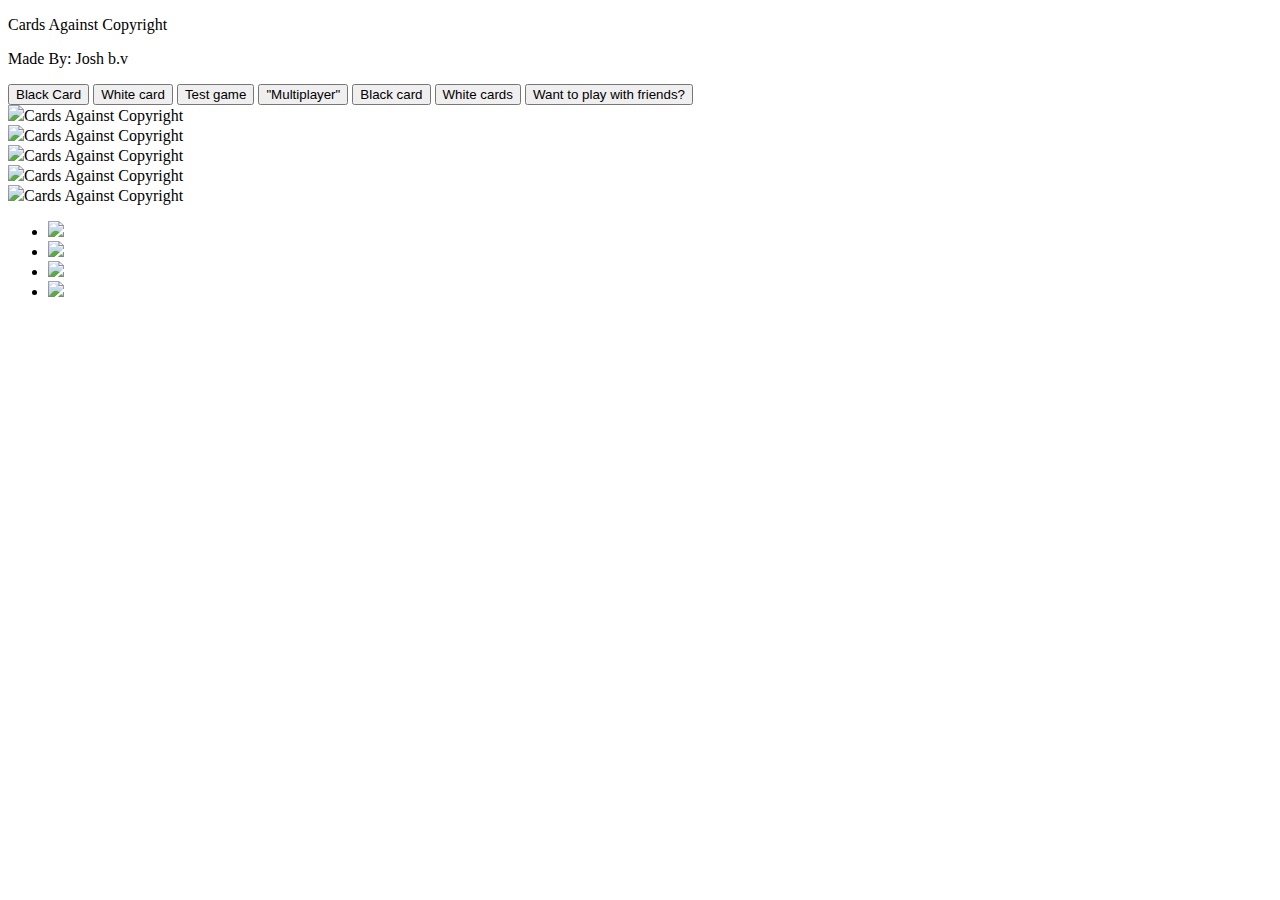
==== index.html @ a8fd8ab8 "Rename CAC.html to index.html" ====
<!DOCTYPE html>
<html lang="en">

<head>
    <meta charset="UTF-8">
    <meta http-equiv="X-UA-Compatible" content="IE=edge">
    <meta name="viewport" content="width=device-width, initial-scale=1.0">
    <title>Cards Against Copyright</title>
    <script type="text/javascript" src="CAC.js"></script>
    <link href="https://fonts.googleapis.com/css?family=Roboto:100" rel="stylesheet">
    <link id="css" href="" rel="stylesheet">
    <link href="cah-removebg.png" rel="icon">
</head>

<body onload="cah()">
    <p id='head' class='header'>Cards Against Copyright</p>
    <p id='name' class='name'>Made By: Josh b.v</p>
    <a href="Black_card.html"><button class="bcard" id="bcard">Black Card</button></a>
    <a href="White_card.html"><button class="wcard" id="wcard">White card</button></a>
    <button class="start" id="start" onclick="start()">Test game</button>
    <button class="multi" id="multi" onclick="multi()">"Multiplayer"</button>
    <button class="black" onclick="black()" id="black">Black card</button>
    <button class="white" onclick="white()" id="white">White cards</button>
    <button class="multi2" onclick="multi()" id="multi2">Want to play with friends?</button>
    <div class="card" id="card">
        <label id="text" class="text"></label>
        <span id="logo" class="logo"><img src="cah-removebg.png" id="img"><label class="cah" id="cah">Cards Against
                Copyright</label></span>
    </div>
    <div class="cards" id="cards">
        <div class="white1" id="white1">
            <label id="text1" class="text1"></label>
            <span id="logo1" class="logo1"><img src="cah-removebg.png" id="img"><label class="cah1" id="cah1">Cards
                    Against Copyright</label></span>
        </div>
        <div class="white2" id="white2">
            <label id="text2" class="text2"></label>
            <span id="logo2" class="logo2"><img src="cah-removebg.png" id="img"><label class="cah2" id="cah2">Cards
                    Against Copyright</label></span>
        </div>
        <div class="white3" id="white3">
            <label id="text3" class="text3"></label>
            <span id="logo3" class="logo3"><img src="cah-removebg.png" id="img"><label class="cah3" id="cah3">Cards
                    Against Copyright</label></span>
        </div>
        <div class="white4" id="white4">
            <label id="text4" class="text4"></label>
            <span id="logo4" class="logo4"><img src="cah-removebg.png" id="img"><label class="cah4" id="cah4">Cards
                    Against Copyright</label></span>
        </div>
    </div>
    <span id="inst" class="inst"></span>

    <div class="bar" id="bar">
        <ul>
            <li><a href="https://github.com/Joshbv6" target="_blank"><img src="gh1.png"></a></li>
            <li><a href="https://www.linkedin.com/in/joshua-bañón-valera-86b986231/" target="_blank"><img src="ln1.png"></li>
            <li><a href="https://www.instagram.com/joshbv6/?hl=es" target="_blank"><img src="ig1.png"></li>
            <li><a href="mailto:joshuabanonvalera@hotmail.com?Subject=Hey!! I've seen your page!!" target="_blank"><img src="em1.png"></li>
        </ul>
    </div>

    <div class='light x1'></div>
    <div class='light x2'></div>
    <div class='light x3'></div>
    <div class='light x4'></div>
    <div class='light x5'></div>
    <div class='light x6'></div>
    <div class='light x7'></div>
    <div class='light x8'></div>
    <div class='light x9'></div>
</body>

</html>
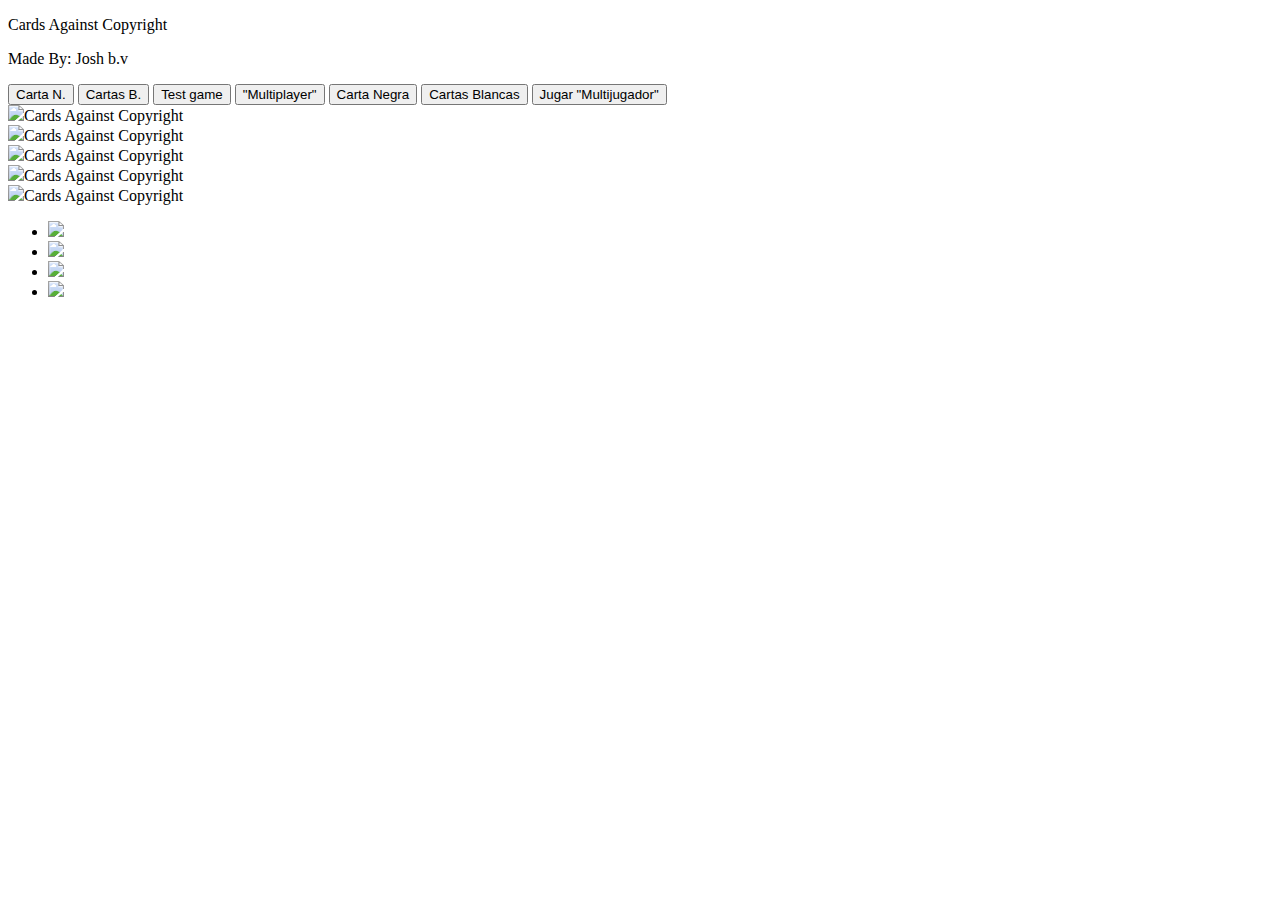
==== commit d781d21e: "Update index.html" ====
--- a/index.html
+++ b/index.html
@@ -15,13 +15,13 @@
 <body onload="cah()">
     <p id='head' class='header'>Cards Against Copyright</p>
     <p id='name' class='name'>Made By: Josh b.v</p>
-    <a href="Black_card.html"><button class="bcard" id="bcard">Black Card</button></a>
-    <a href="White_card.html"><button class="wcard" id="wcard">White card</button></a>
+    <a href="Black_card.html"><button class="bcard" id="bcard">Carta N.</button></a>
+    <a href="White_card.html"><button class="wcard" id="wcard">Cartas B.</button></a>
     <button class="start" id="start" onclick="start()">Test game</button>
     <button class="multi" id="multi" onclick="multi()">"Multiplayer"</button>
-    <button class="black" onclick="black()" id="black">Black card</button>
-    <button class="white" onclick="white()" id="white">White cards</button>
-    <button class="multi2" onclick="multi()" id="multi2">Want to play with friends?</button>
+    <button class="black" onclick="black()" id="black">Carta Negra</button>
+    <button class="white" onclick="white()" id="white">Cartas Blancas</button>
+    <button class="multi2" onclick="multi()" id="multi2">Jugar "Multijugador"</button>
     <div class="card" id="card">
         <label id="text" class="text"></label>
         <span id="logo" class="logo"><img src="cah-removebg.png" id="img"><label class="cah" id="cah">Cards Against
